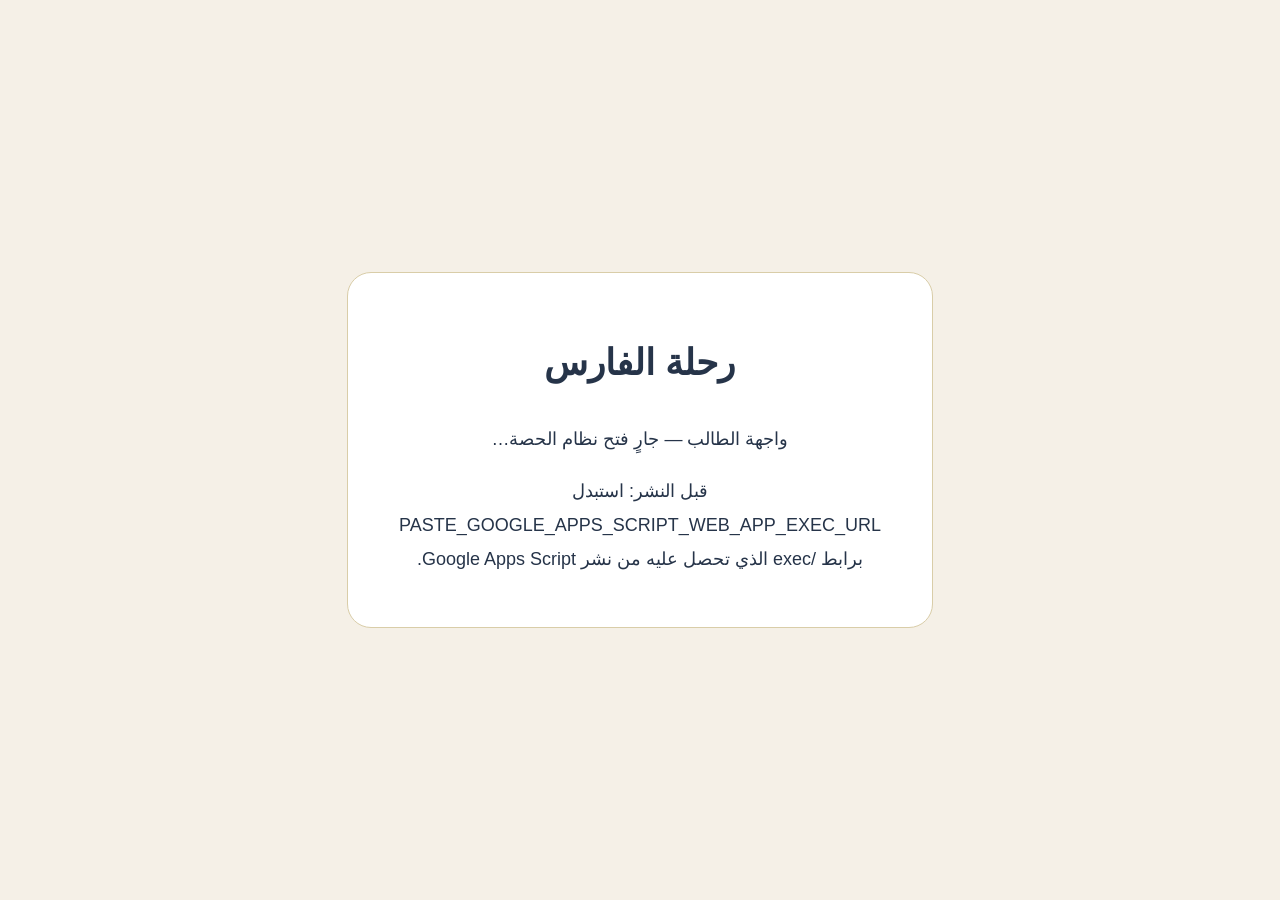
==== student.html @ a6592504 "Initial project setup" ====
<!doctype html><html lang="ar" dir="rtl"><head><meta charset="utf-8"><meta name="viewport" content="width=device-width,initial-scale=1"><title>رحلة الفارس | الطالب</title><style>body{margin:0;background:#f5f0e7;color:#263449;min-height:100vh;display:grid;place-items:center;font:18px/1.9 Tahoma,sans-serif;text-align:center;padding:24px;box-sizing:border-box}.card{max-width:520px;padding:32px;border:1px solid #d9cda8;background:white;border-radius:24px}a{color:#07786c}</style></head><body><main class="card"><h1>رحلة الفارس</h1><p>واجهة الطالب — جارٍ فتح نظام الحصة…</p><p id="message"></p></main><script>const APP_URL='PASTE_GOOGLE_APPS_SCRIPT_WEB_APP_EXEC_URL';if(APP_URL.startsWith('https://script.google.com/macros/s/')){location.replace(APP_URL+'?page=student')}else{document.getElementById('message').textContent='قبل النشر: استبدل PASTE_GOOGLE_APPS_SCRIPT_WEB_APP_EXEC_URL برابط /exec الذي تحصل عليه من نشر Google Apps Script.'}</script></body></html>
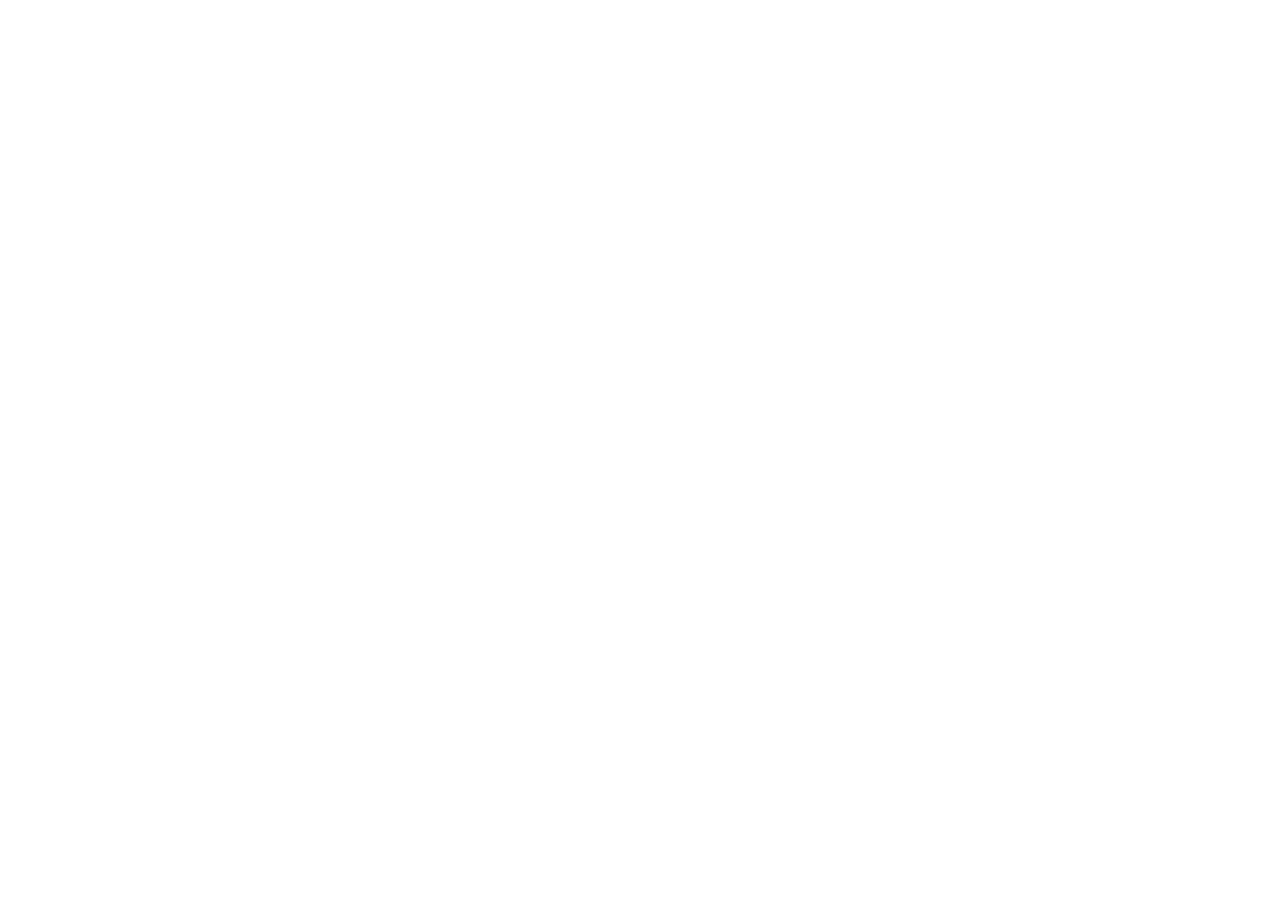
==== commit 5ab73832: "Fix HTML encoding issues in student.html" ====
--- a/student.html
+++ b/student.html
@@ -1 +1 @@
-<!doctype html><html lang="ar" dir="rtl"><head><meta charset="utf-8"><meta name="viewport" content="width=device-width,initial-scale=1"><title>رحلة الفارس | الطالب</title><style>body{margin:0;background:#f5f0e7;color:#263449;min-height:100vh;display:grid;place-items:center;font:18px/1.9 Tahoma,sans-serif;text-align:center;padding:24px;box-sizing:border-box}.card{max-width:520px;padding:32px;border:1px solid #d9cda8;background:white;border-radius:24px}a{color:#07786c}</style></head><body><main class="card"><h1>رحلة الفارس</h1><p>واجهة الطالب — جارٍ فتح نظام الحصة…</p><p id="message"></p></main><script>const APP_URL='PASTE_GOOGLE_APPS_SCRIPT_WEB_APP_EXEC_URL';if(APP_URL.startsWith('https://script.google.com/macros/s/')){location.replace(APP_URL+'?page=student')}else{document.getElementById('message').textContent='قبل النشر: استبدل PASTE_GOOGLE_APPS_SCRIPT_WEB_APP_EXEC_URL برابط /exec الذي تحصل عليه من نشر Google Apps Script.'}</script></body></html>
+<!doctype html><html lang="ar" dir="rtl"><head><meta charset="utf-8"><meta name="viewport" content="width=device-width,initial-scale=1"><title>رحلة الفارس | الطالب</title><style>body{margin:0;background:#f5f0e7;color:#263449;min-height:100vh;display:grid;place-items:center;font:18px/1.9 Tahoma,sans-serif;text-align:center;padding:24px;box-sizing:border-box}.card{max-width:520px;padding:32px;border:1px solid #d9cda8;background:white;border-radius:24px}a{color:#07786c}</style></head><body><main class="card"><h1>رحلة الفارس</h1><p>واجهة الطالب — جارٍ فتح نظام الحصة…</p><p id="message"></p></main><script>const APP_URL='https://script.google.com/macros/s/AKfycbw7SDyDUraACJj04l7UeXk1uAWTOxdkdRZ0I94GHHuUp5htp4awyJinXGup_5GSjHIA/exec';if(APP_URL.startsWith('https://script.google.com/macros/s/')){location.replace(APP_URL+'?page=student')}else{document.getElementById('message').textContent='قبل النشر: استبدل PASTE_GOOGLE_APPS_SCRIPT_WEB_APP_EXEC_URL برابط /exec الذي تحصل عليه من نشر Google Apps Script.'}</script></body></html>
